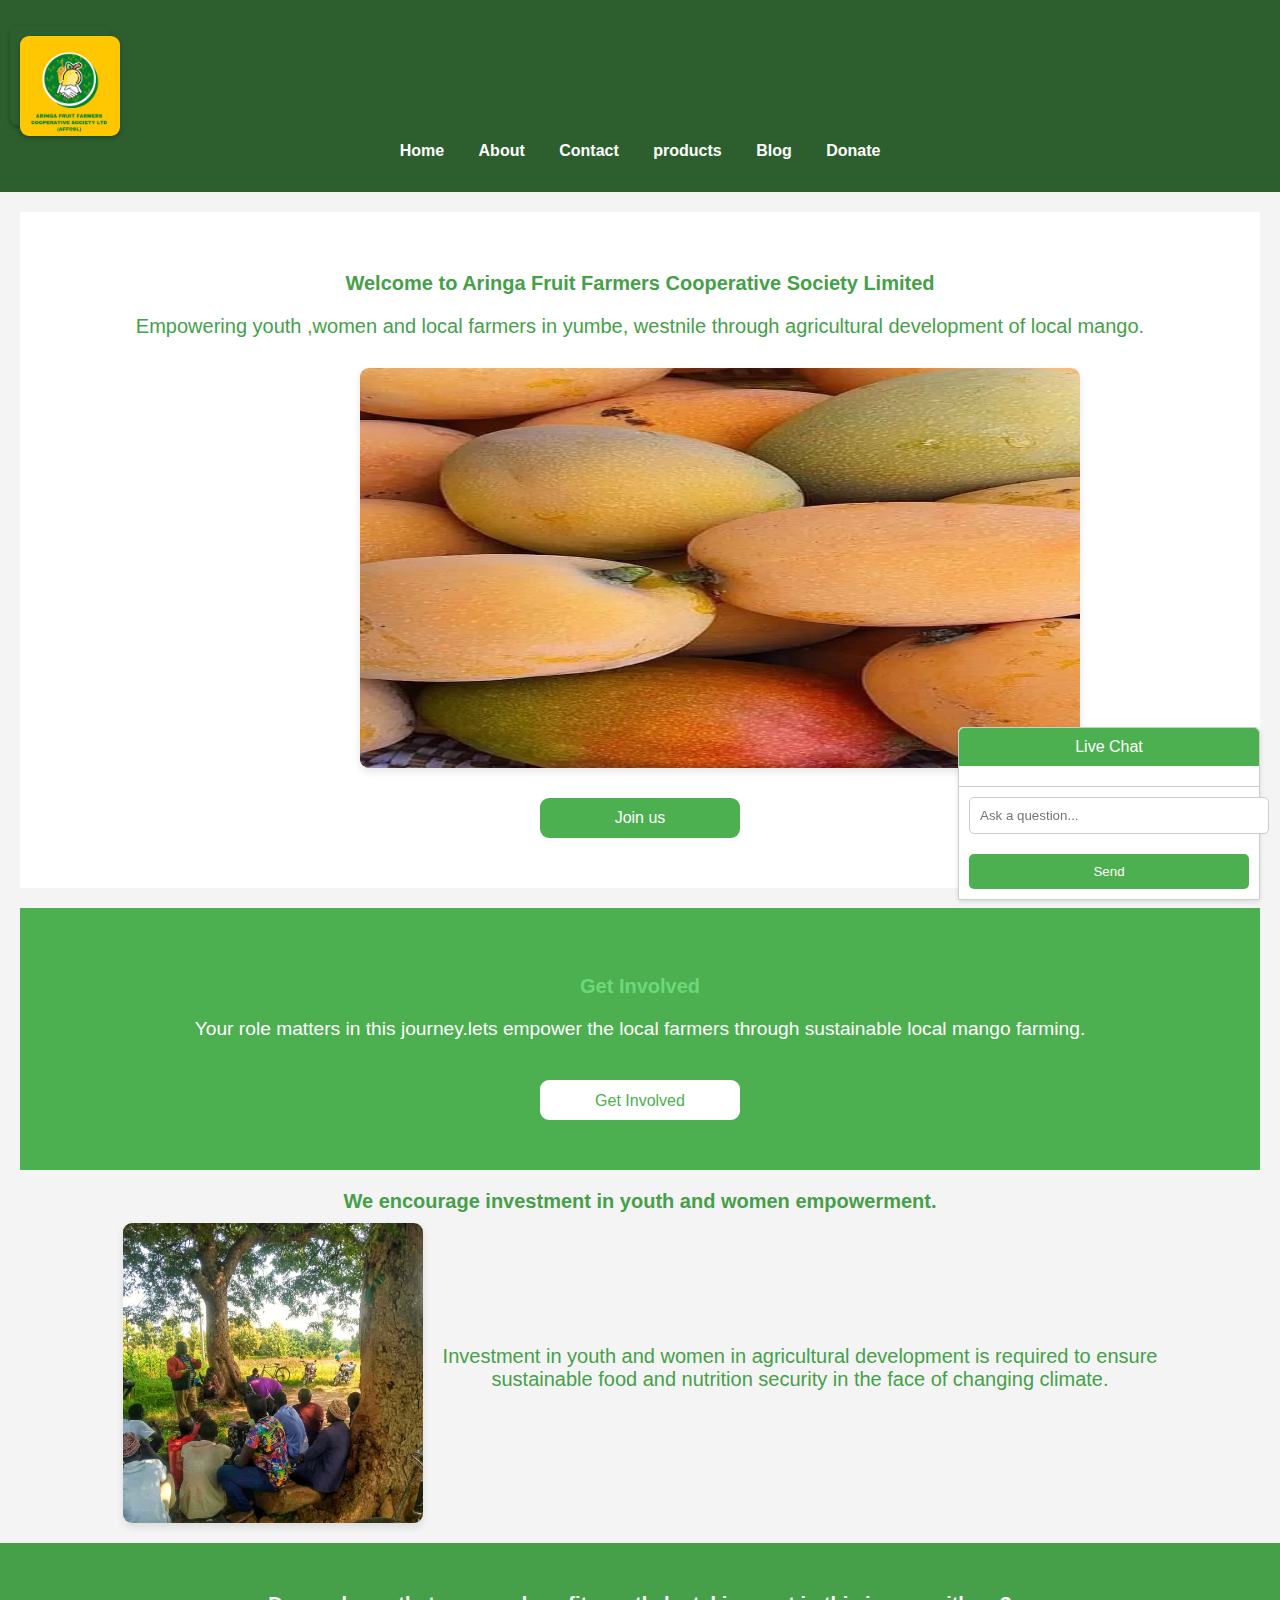
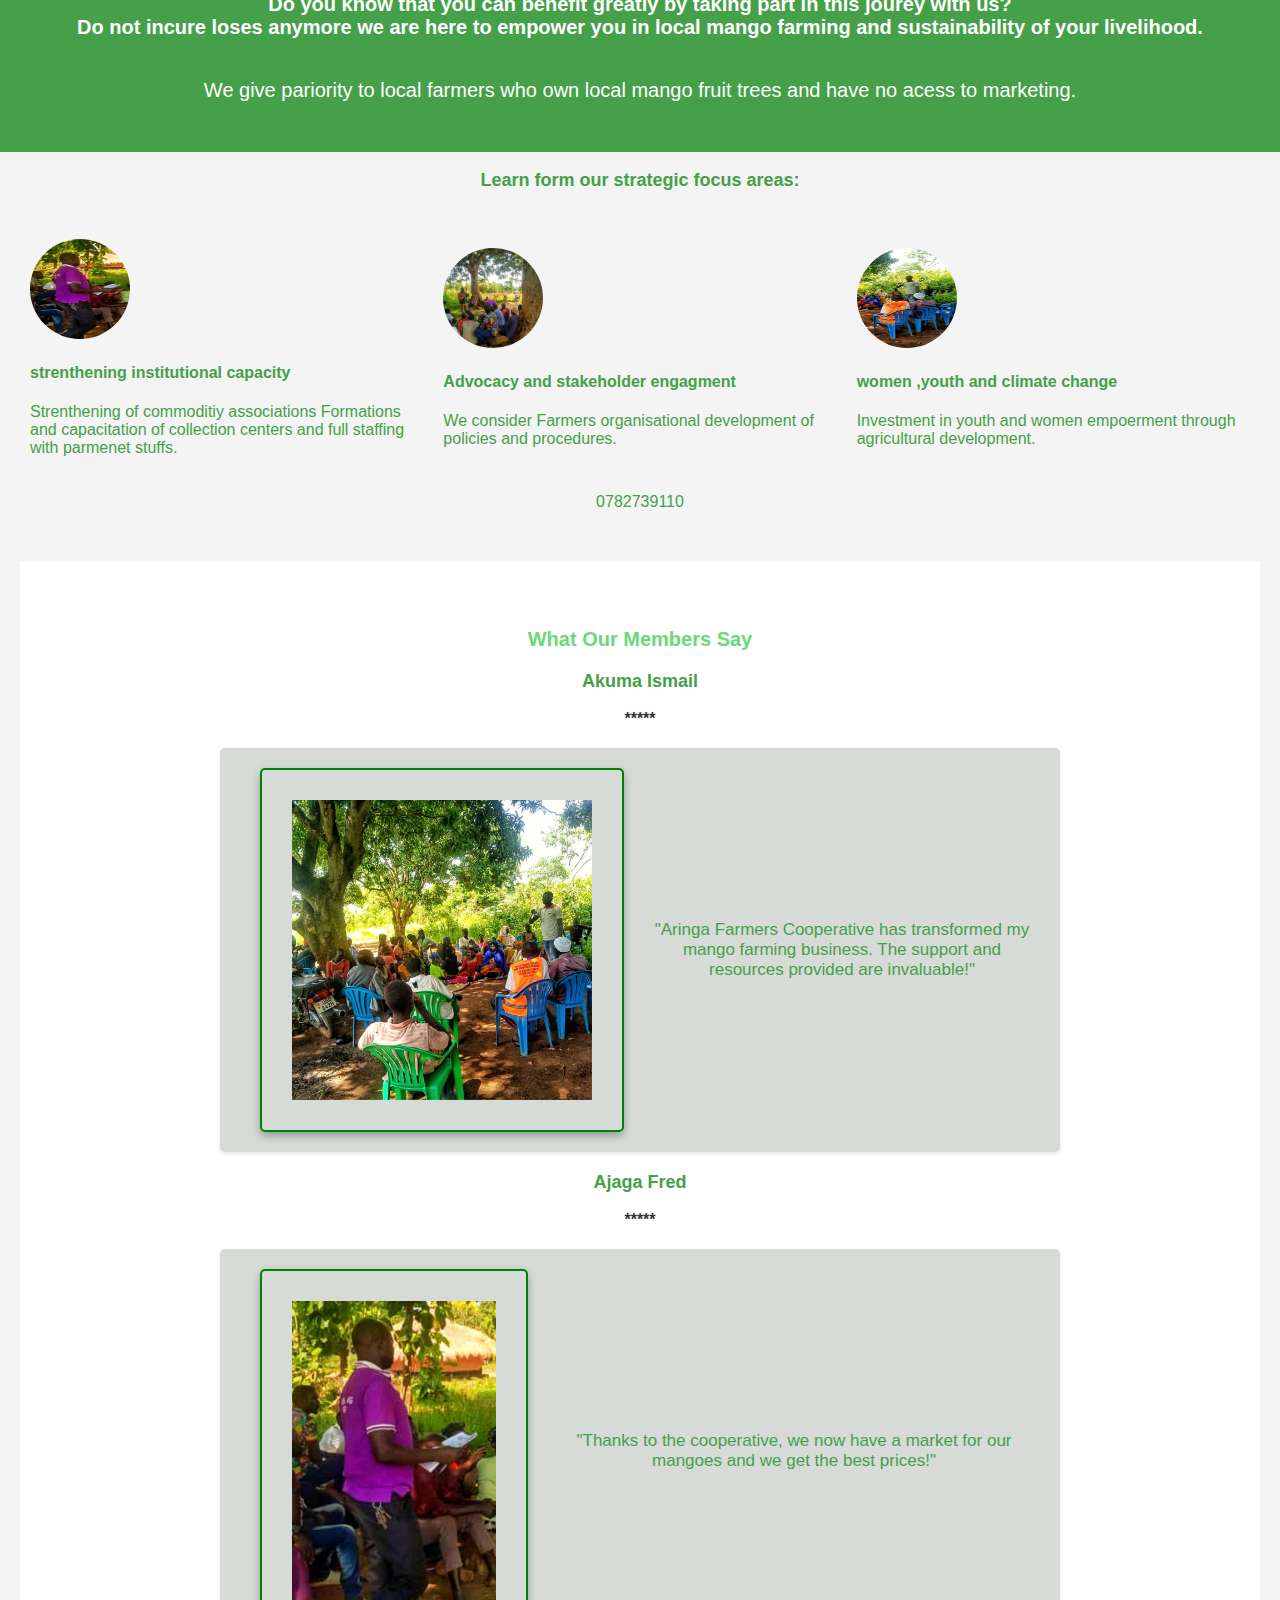
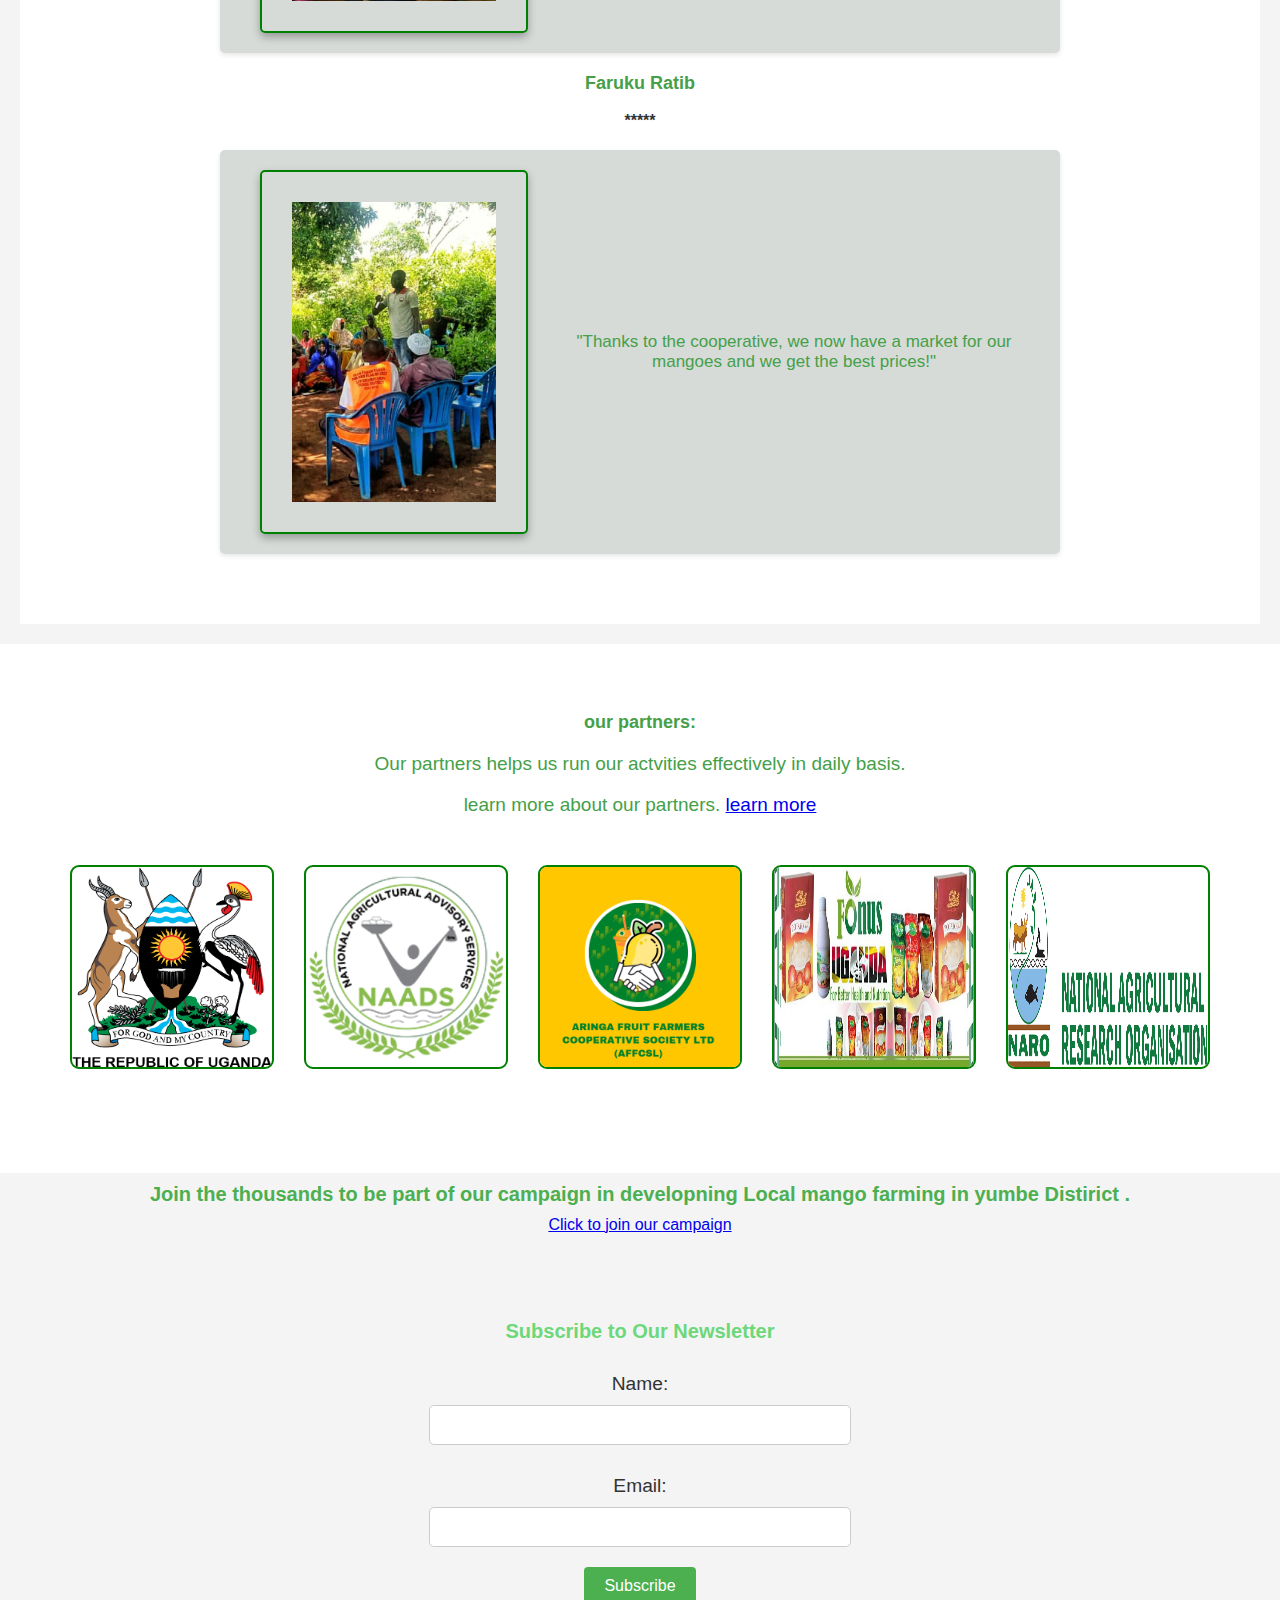
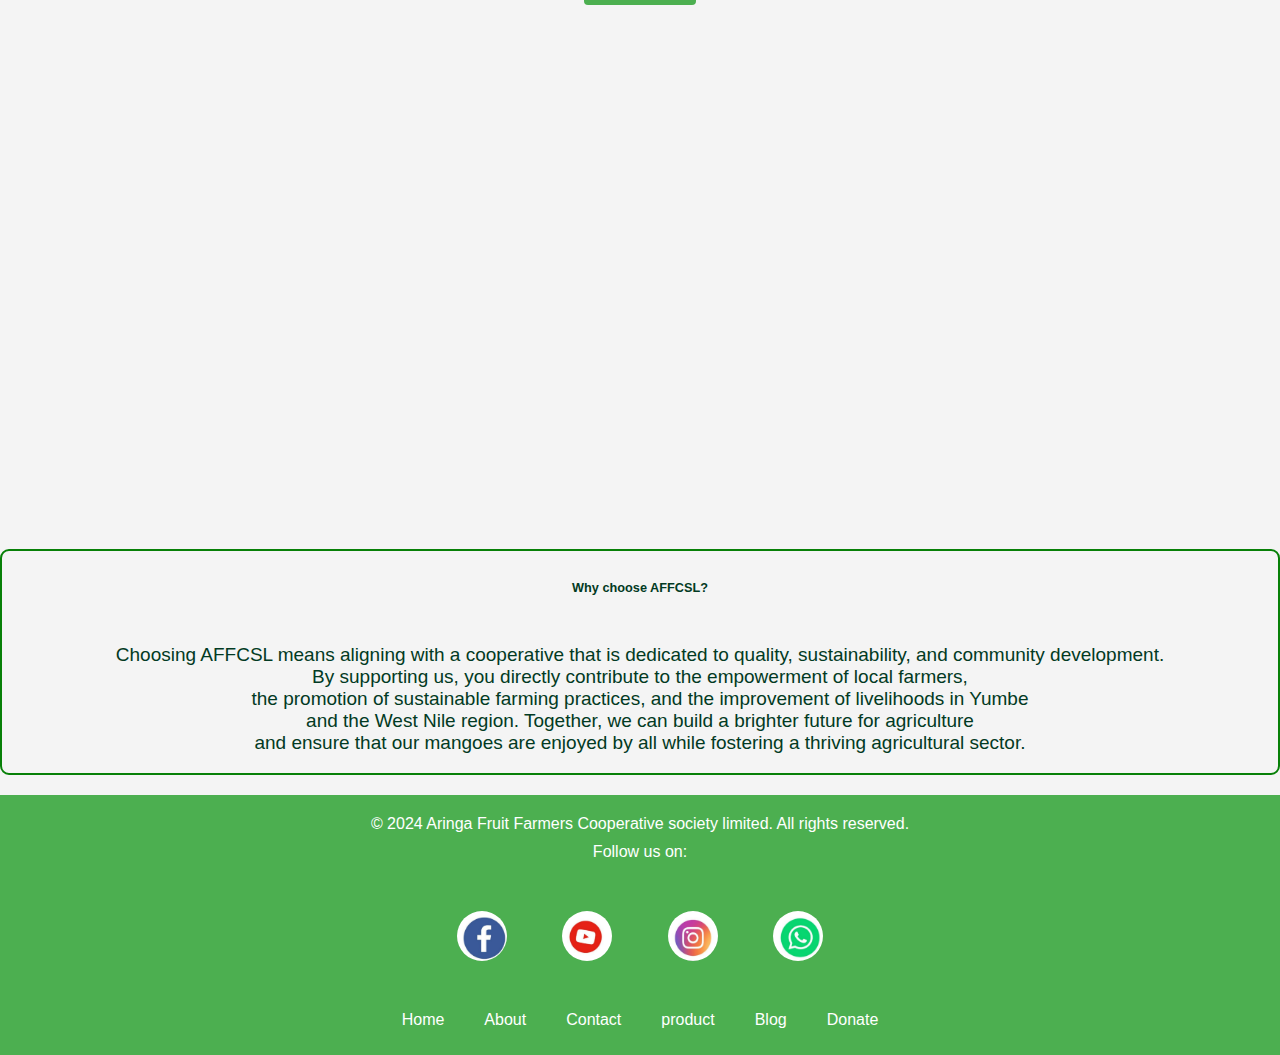
==== index.html @ 1c31b173 "Add files via upload" ====
<!DOCTYPE html>
<html lang="en">
<head>
    <meta charset="UTF-8">
    <meta name="viewport" content="width=device-width, initial-scale=1.0">
    <title>Home - Aringa Farmers Cooperative</title>
    <link rel="stylesheet" href="styles.css">
    <script src="script.js" defer></script>
</head>
<body>
    <header>
        <nav>
            <div class="logo">
                <img src="images/image1.jpeg.png" class="logo">
            </div>
            <ul>
                <li><a href="index.html">Home</a></li>
                <li><a href="about.html">About</a></li>
                <li><a href="contact.html">Contact</a></li>
                <li><a href="product.html">products</a></li>
                <li><a href="blog.html">Blog</a></li>
                <li><a href="donate.html">Donate</a></li>
            </ul>
        </nav>
    </header>

    <section id="home">
        <h1 class="fade-in">Welcome to Aringa Fruit Farmers Cooperative Society Limited</h1>
        <p class="slide-in">Empowering youth ,women and local farmers in yumbe, westnile through agricultural development of local mango.</p>
        <div id="imageSlider">
            <img src="images/image2.jpeg.png" alt="Mango Farm Image 1" class="active">
            <img src="images/image13.jpeg.png" alt="Mango Farm Image 2" >
            <img src="images/image3.jpeg.jpg" alt="Mango Farm Image 3" >
        </div>
      
        <button onclick="window.location.href='contact.html'" class="hover-effect">Join us</button>
    </section>

    <section id="call-to-action">
        <h2>Get Involved</h2>
        <p>Your role matters in this journey.lets empower the local farmers through sustainable local mango  farming. </p>
        <button onclick="window.location.href='donate.html'" class="hover-effect">Get Involved</button>
    </section>
         <div class="deliver">
            <h1>We encourage investment in youth and women empowerment.</h1>
           <div class="activities">
               <img src="images/image4.jpeg.png" class="images">
              
               <p>Investment in youth and women in agricultural development is required to ensure  <br>sustainable food and nutrition   security in the face of changing climate.
              
               
             </p>
                
            </div>
            
            <div class="awareness">
                <div class="text">
                <h3>Do you know that you can benefit greatly by taking part in this  jourey with us? <br>
                    Do not incure loses anymore we are here to empower you in local mango farming and sustainability of your livelihood.</h3>
                <p>We give pariority to local farmers who own local mango fruit  trees and have no acess to marketing.</p>
            </div>
            
            </div>
         </div>
         <div class="main">
            <h3>Learn form our strategic focus areas:</h3>
         </div>
         <div class="detils">
           
            <div class="somedetails">
                <img src="images/image6.jpeg.png" class="img">
          <h4>strenthening institutional capacity </h4>
          <p>Strenthening of commoditiy associations Formations and capacitation of collection centers and full staffing with parmenet stuffs.</p>
            </div>
            <div class="somedetails">
                <img src="images/image4.jpeg.png" class="img">
                <h4>Advocacy and stakeholder engagment</h4>
                <p>We consider Farmers organisational development of policies and procedures.</p>
            </div>
            <div class="somedetails">
                <img src="images/image7.jpeg.png" class="img">
                <h4>women ,youth and climate change</h4>
                <p>Investment in youth and women empoerment through agricultural development.</p>
            </div>
            0782739110
            
         </div>
    <section id="reviews">
        <h2>What Our Members Say</h2>
        <div class="akuma">
            <h3> <span> Akuma Ismail</span><br></h3>
            <span><b>*****</b></span>
        </div>

        <div class="review">
           
            <img src="images/image5.jpeg.png" class="master">
           
            <p>"Aringa Farmers Cooperative has transformed my mango farming business. The support and resources provided are invaluable!"</p><br>
          
          
        </div>
        <div class="akuma">
            <h3> <span> Ajaga Fred</span><br></h3>
            <span><b>*****</b></span>
        </div>

        <div class="review">
            <img src="images/image6.jpeg.png" class="master">
           
            <p>"Thanks to the cooperative, we now have a market for our mangoes and we get the best prices!"</p><br>
           
        </div>
        <div class="akuma">
            <h3> <span> Faruku Ratib</span><br></h3>
            <span><b>*****</b></span>
        </div>

        <div class="review">
            <img src="images/image7.jpeg.png" class="master">
          
            <p>"Thanks to the cooperative, we now have a market for our mangoes and we get the best prices!"</p><br>
            
        </div>
    </section>

    <div class="partners">
        <h3>our partners:</h3>
        <p> Our partners helps us  run  our actvities effectively in daily basis.</p>
        <p>learn more about our partners. <a href="about.html">learn more</a> </p>
        <div class="parties">
            <div class="ist"><span><a href="https://naads.or.ug/yumbe-mango-processing-factory-to-be-commissioned-in-december-2020/"><img src="images/images/image17.jpeg.png" class="gallary"></a></span></div>
            <div class="ist"><span><a href="https://yumbe.go.ug/"><img src="images/images/image18.jpeg.png"class="gallary"></a></span></div>
            <div class="ist"><span><a href="https://fonus.or.ug/"><img src="images/image1.jpeg.png"class="gallary"></a></span></div>
            <div class="ist"><span><a href="https://naro.go.ug/about-us/naro-about-us/"><img src="images/images/image20.jpeg.jpeg" class="gallary"></a></span></div>
            <div class="ist"><span><a href=""></a><img src="images/images/image19.jpeg.png"class="gallary" ></span></div>
           
        </div>
    </div>
<div class="join">
<h6>Join the thousands to be part of our campaign in developning Local mango farming in yumbe 
Distirict .</h6>
<a href="learn.html">Click to join our campaign</a>
</div>
    <section id="subscription">
        <h2>Subscribe to Our Newsletter</h2>
        <form action="https://formspree.io/f/xeojokpo"  id="subscribeForm">
            <label for="name">Name:</label>
            <input type="text" id="name" name="name" required>
            <label for="email">Email:</label>
            <input type="email" id="email" name="email" required>
            <button type="submit">Subscribe</button>
        </form>
    </section>
    <div class="map">
       
        <div class="maps">
            <iframe src="https://www.google.com/maps/embed?pb=!1m18!1m12!1m3!1d15930.807432498741!2d31.12514193664172!3d3.422612388017443!2m3!1f0!2f0!3f0!3m2!1i1024!2i768!4f13.1!3m3!1m2!1s0x176dc5df74fe20d3%3A0xb1958aa6ddfa702a!2sLodonga!5e0!3m2!1sen!2sug!4v1720488800537!5m2!1sen!2sug" width="100%" height="450" style="border:0;" allowfullscreen="" loading="lazy" referrerpolicy="no-referrer-when-downgrade"></iframe>
        </div>
    </div>
    <div class="choose">
        <h6>Why choose AFFCSL?</h6>
        <P>Choosing AFFCSL means aligning with a cooperative that is dedicated to quality, sustainability, and community development.<br> By supporting us, you directly contribute to the empowerment of local farmers,<br> the promotion of sustainable farming practices, and the improvement of livelihoods in Yumbe <br>and the West Nile region. Together, we can build a brighter future for agriculture<br> and ensure that our mangoes are enjoyed by all while fostering a thriving agricultural sector.</P>
    </div>

    <footer>
        <p>&copy; 2024 Aringa Fruit Farmers Cooperative society limited. All rights reserved.</p>
        <p>Follow us on:<p>
            <div class=" socialist">
            <a href="https://www.facebook.com/share/p/rc4qMzYQrYGiKg38/"> <img src="images/image10.jpeg.png" class="social"></a>
            <a href="https://youtube.com/@aringafruitfarmerscooperat-b7o?si=a78uLUJQ_XRYA7pI"> <img src="images/image16.jpeg.png" class="social"></a>
            <a href="#"> <img src="images/image12.jpeg.png" class="social"></a>
            <a href="#"><img src="images/images15.jpeg.png" class="social"></a>
        </div>
        <nav>
            <ul>
                <li><a href="index.html">Home</a></li>
                <li><a href="about.html">About</a></li>
                <li><a href="contact.html">Contact</a></li>
                <li><a href="products.html">product</a></li>
                <li><a href="blog.html">Blog</a></li>
                <li><a href="donate.html">Donate</a></li>
            </ul>
        </nav>
    </footer>

    <div id="chatBox">
        <div id="chatHeader">Live Chat</div>
        <div id="chatBody"></div>
        <input type="text" id="chatInput" placeholder="Ask a question...">
        <button id="chatSend">Send</button>
    </div>
</body>
</html>
---- styles.css ----
/* General Styles */
body {
    font-family: Arial, sans-serif;
    margin: 0;
    padding: 0;
    box-sizing: border-box;
    background-color: #f4f4f4;
    color: #333;
    background-repeat: no-repeat;
}

header {
    background-color: #4CAF50;
    color: white;
    padding: 1rem 0;
    text-align: center;
}

header nav ul {
    list-style: none;
    padding: 0;
}

header nav ul li {
    display: inline;
    margin: 0 15px;
}

header nav ul li a {
    color: white;
    text-decoration: none;
    font-weight: bold;
}

header nav ul li a:hover {
    text-decoration: underline;
}

/* Home Section */
#home {
    text-align: center;
    padding: 50px 20px;
    background-color: #fff;
}

#home h1 {
    font-size: 2.5em;
    margin-bottom: 20px;
    animation: fadeIn 2s;
}

#home p {
    font-size: 1.2em;
    margin-bottom: 30px;
    animation: slideIn 2s;
}

#home .hover-effect {
    background-color: #4CAF50;
    color: white;
    padding: 10px 20px;
    border: none;
    cursor: pointer;
    font-size: 1em;
    transition: background-color 0.3s, transform 0.3s;
}

#home .hover-effect:hover {
    background-color: #45a049;
    transform: scale(1.05);
}

#imageSlider {
    position: relative;
    max-width: 100%;
   height: auto;
}

#imageSlider img {
    width: 60%;
    display: none;
    height: 400px;
    border-radius: 9px;
    margin-left: 320px;
    margin-bottom: 20px;
    box-shadow: 0 4px 8px rgba(0, 0, 0, 0.1);
   
}

#imageSlider img.active {
    display: block;
}

/* Call-to-Action Section */
#call-to-action {
    background-color: #4CAF50;
    color: white;
    text-align: center;
    padding: 50px 20px;
}

#call-to-action h2 {
    margin-bottom: 20px;
}

#call-to-action p {
    font-size: 1.2em;
    margin-bottom: 30px;
}

#call-to-action .hover-effect {
    background-color: white;
    color: #4CAF50;
    padding: 10px 20px;
    border: 2px solid white;
    cursor: pointer;
    font-size: 1em;
    transition: background-color 0.3s, color 0.3s, transform 0.3s;
    
}
.hover-effect{
    width: 200px;
    height: 40px;
    border-radius: 9px;
    margin-top: 10px;
    gap: 30px;
}

#call-to-action .hover-effect:hover {
    background-color: #45a049;
    color: white;
    transform: scale(1.05);
}

/* Reviews Section */
#reviews {
    background-color: #fff;
    color: #333;
    text-align: center;
    padding: 50px 20px;
}

#reviews h2 {
    margin-bottom: 20px;
}

.review {
    background-color: #f9f9f9;
    margin: 20px auto;
    padding: 20px;
    border-radius: 5px;
    max-width: 800px;
    text-align: left;
    display: flex;
    align-items: center;
    box-shadow: 0 2px 5px rgba(0, 0, 0, 0.1);
}

.review img {
    border-radius: 50%;
    width: 60px;
    height: 60px;
    margin-right: 20px;
}

.review span {
    font-weight: bold;
}

.review p {
    margin: 0;
}

/* Partners Section */
.partners {
    background-color: #fff;
    text-align: center;
    padding: 50px 20px;

}

.partners h3 {
    margin-bottom: 20px;
}

.parties {
    display: flex;
    justify-content: center;
    align-items: center;
    flex-direction: row;
    padding: 30px;
    margin-top: 10px;
    margin-bottom: 20px;
    gap: 30px;
}
.gallary{
    width: 200px;
    height: 200px;
    border: 2px solid green;
    border-radius: 9px;
}

.list {
    background-color: #4CAF50;
    color: white;
    padding: 20px;
    margin: 0 10px;
    border-radius: 5px;
    font-size: 1.2em;
}

/* Subscription Section */
#subscription {
    background-color: #f4f4f4;
    color: #333;
    text-align: center;
    padding: 50px 20px;
}

#subscription h2 {
    margin-bottom: 20px;
}

#subscription form {
    max-width: 600px;
    margin: 0 auto;
    display: flex;
    flex-direction: column;
    align-items: center;
}

#subscription label {
    margin-bottom: 10px;
    font-size: 1.2em;
}

#subscription input {
    padding: 10px;
    font-size: 1em;
    margin-bottom: 20px;
    border: 1px solid #ccc;
    border-radius: 5px;
    width: 100%;
    max-width: 400px;
}

#subscription button {
    background-color: #4CAF50;
    color: white;
    padding: 10px 20px;
    border: none;
    cursor: pointer;
    font-size: 1em;
    transition: background-color 0.3s, transform 0.3s;
}

#subscription button:hover {
    background-color: #45a049;
    transform: scale(1.05);
}

/* Footer */
footer {
    background-color: #4CAF50;
    color: white;
    text-align: center;
    padding: 20px;
}

footer p {
    margin: 10px 0;
}

footer nav ul {
    list-style: none;
    padding: 0;
}

footer nav ul li {
    display: inline;
    margin: 0 10px;
}

footer nav ul li a {
    color: white;
    text-decoration: none;
}

footer nav ul li a:hover {
    text-decoration: underline;
}

.social {
    width: 20px;
    height: 20px;
    vertical-align: middle;
    margin-left: 5px;
}

/* Chat Box */
#chatBox {
    position: fixed;
    bottom: 0;
    right: 20px;
    width: 300px;
    background-color: #fff;
    border: 1px solid #ccc;
    border-radius: 5px 5px 0 0;
    box-shadow: 0 2px 5px rgba(0, 0, 0, 0.1);
    display: none;
    flex-direction: column;
}

#chatHeader {
    background-color: #4CAF50;
    color: white;
    padding: 10px;
    cursor: pointer;
    text-align: center;
    border-radius: 5px 5px 0 0;
}

#chatBody {
    flex: 1;
    padding: 10px;
    overflow-y: auto;
    border-bottom: 1px solid #ccc;
}

#chatInput {
    width: calc(100% - 22px);
    padding: 10px;
    margin: 10px;
    border: 1px solid #ccc;
    border-radius: 5px;
}

#chatSend {
    background-color: #4CAF50;
    color: white;
    padding: 10px 20px;
    border: none;
    cursor: pointer;
    margin: 10px;
    border-radius: 5px;
    transition: background-color 0.3s, transform 0.3s;
}

#chatSend:hover {
    background-color: #45a049;
    transform: scale(1.05);
}

/* Animations */
@keyframes fadeIn {
    from { opacity: 0; }
    to { opacity: 1; }
}

@keyframes slideIn {
    from { transform: translateX(-100%); }
    to { transform: translateX(0); }
}

//blog
#home h1 {
    font-size: 2.5em;
    margin-bottom: 20px;
    animation: fadeIn 2s;
}

#home p {
    font-size: 1.2em;
    margin-bottom: 30px;
    animation: slideIn 2s;
}

/* Reviews Section */
#reviews {
    background-color: #fff;
    color: #333;
    text-align: center;
    padding: 50px 20px;
}

#reviews h2 {
    margin-bottom: 20px;
}

.review {
    background-color: #d6dbd8;
    margin: 20px auto;
    padding: 20px;
    border-radius: 5px;
    max-width: 800px;
    text-align: left;
    display: flex;
    align-items: center;
    box-shadow: 0 2px 5px rgba(0, 0, 0, 0.1);
}
.review :hover{
    background-color: #f2f7f2;
    border: 2px solid green;
    color: #d6dbd8;
    transition: all 1s;
    font-size: 20px;
}

.review img {
    border-radius: 5px;
    width: 300px;
    height: 300px;
    margin: 0 20px;
    object-fit: cover;
    box-shadow: 0 4px 8px rgba(0, 0, 0, 0.3);
    padding: 30px;
    border: 2px solid green;
}

.review .p {
    flex: 1;
    
}

.review .p h3 {
    margin: 10px 0;
}

.review .p ul {
    list-style: disc;
    margin-left: 20px;
}

.review .hover-effect {
    background-color: #4CAF50;
    color: white;
    padding: 10px 20px;
    border: none;
    cursor: pointer;
    font-size: 1em;
    transition: background-color 0.3s, transform 0.3s;
    border-radius: 5px;
}

.review .hover-effect:hover {
    background-color: #45a049;
    transform: scale(1.05);
}

/* More Blog Section */
.moreblog {
    text-align: center;
    padding: 50px 20px;
}

.moreblog img {
    max-width: 100%;
    height: auto;
    border-radius: 5px;
}

/* Footer */
footer {
    background-color: #4CAF50;
    color: white;
    text-align: center;
    padding: 20px;
}

footer p {
    margin: 10px 0;
}

footer nav ul {
    list-style: none;
    padding: 0;
}

footer nav ul li {
    display: inline;
    margin: 0 10px;
}

footer nav ul li a {
    color: white;
    text-decoration: none;
}

footer nav ul li a:hover {
    text-decoration: underline;
}

.social {
    width: 20px;
    height: 20px;
    vertical-align: middle;
    margin-left: 5px;
}

/* Chat Box */
#chatBox {
    position: fixed;
    bottom: 0;
    right: 20px;
    width: 300px;
    background-color: #fff;
    border: 1px solid #ccc;
    border-radius: 5px 5px 0 0;
    box-shadow: 0 2px 5px rgba(0, 0, 0, 0.1);
    display: flex;
    flex-direction: column;
}

#chatHeader {
    background-color: #4CAF50;
    color: white;
    padding: 10px;
    cursor: pointer;
    text-align: center;
    border-radius: 5px 5px 0 0;
}

#chatBody {
    flex: 1;
    padding: 10px;
    overflow-y: auto;
    border-bottom: 1px solid #ccc;
}

#chatInput {
    width: calc(100% - 22px);
    padding: 10px;
    margin: 10px;
    border: 1px solid #ccc;
    border-radius: 5px;
}

#chatSend {
    background-color: #4CAF50;
    color: white;
    padding: 10px 20px;
    border: none;
    cursor: pointer;
    margin: 10px;
    border-radius: 5px;
    transition: background-color 0.3s, transform 0.3s;
}

#chatSend:hover {
    background-color: #45a049;
    transform: scale(1.05);
}

/* Animations */
@keyframes fadeIn {
    from { opacity: 0; }
    to { opacity: 1; }
}

@keyframes slideIn {
    from { transform: translateX(-100%); }
    to { transform: translateX(0); }
}
.activities{
    display: flex;
    justify-content: center;
    align-items: center;
    flex-direction: row;
    gap: 20px;
}
.images{
    width: 300px;
    height: 300px;
    border-radius: 9px;
    box-shadow: 0 4px 8px rgba(0, 0, 0, 0.1);
}
.deliver h1{
    text-align: center;
    font-size: 20px;
    color: #45a049;
    margin-top:10px ;
    margin-bottom: 10px;

}
.awareness {
    display: flex;
    justify-content: center;
    align-items: center;
  flex-direction: row;
    margin-top: 10px;
    margin-bottom: 10px;
    color: #45a049;
    gap: 30px;
}
.text{
    font-size: 20px;
    text-align: center;
    color: #45a049;
    display: flex;
    flex-direction: column;
    justify-content: center;
    align-items: center;
}
.fade-in{
    text-align: center;
    font-size: 22px;
    color: #45a049;
    margin: 10px 10px;
}
.slide-in{
    color: #45a049;
    text-align: center;
    font-size: 19px;
}
.activities p{
    text-align: center;
    font-size: 20px;
    color: #45a049;
    margin-top: 10px;

}
h2{
    color: #45a049;
    font-size: 18px;
    text-align: center;
}
.reviews p{
    color: #45a049;
    font-size: 18px;
    margin: 10px 10px;
}
h3{
    text-align: center;
    color: #45a049;
    font-size: 18px;
}
.contact{
    display: flex;
    justify-content: center;
    align-items: center;
    flex-direction: column;
    padding: 30px;

}
#Form{
    padding:30px ;
    background-color: #45a049;
    width: 70%;
    height: auto;
    display: flex;
    justify-content: center;
    align-items: center;
    flex-direction: row;
    gap: 20px;
    margin-top: 20px;
    margin-bottom: 10px;
    border-radius: 3px;
    box-shadow: 0 4px 8px rgba(0, 0, 0, 0.3);
}
#Form label{
    color: white;
    font-size: 20px;
   

}
#Form input{
    text-align: center;
    color: #45a049;
    font-size: 19px;
    padding: 5px;
    border-radius: 4px;
    border-right: 2px solid white;

}
#Form button{
  width: 200px;
  height: 50px;
   background-color: #45a049;
   border-radius: 5px;
   border-style: none;
  color: white;
  font-size: 16px;
  box-shadow: 0 4px 8px rgba(0, 0, 0, 0.3);
  border-top: 2px solid white;
  transition: all 1s;
}
#Form :hover{
    border-radius: 13px;
    transition: all 1s;

}
.reach{
    width: 100%;
    height: auto;
    padding: 30px;
    background-color: #45a049;
   color: white;
   font-size: 20px;
}
.location{
   display: flex;
   flex-direction: column;
  gap: 9px;
  border-bottom: 2px solid white;
}
.text{
    color: white;
    text-align: center;
    font-size: 20px;
}
.text h3{
    font-size: 20px;
    text-align: center;
    color: white;
}
.awareness p{
    color:white;
    text-align: center;
    font-size: 20px;

}
#home h1{
    font-size: 20px;

}
#home p{
   font-size: 20px;
}
.photo{
 display: flex;
 justify-content: center;
 align-items: center;
 flex-direction: row;
 gap: 40px;
}
.phots{
    width: 300px;
    height: 300px;
    border-radius: 9px;
}
.who{
    width: 100%;
    height: auto;
    background-color: #45a049;
    color: white;
    padding: 20px;
    font-size: 20px;
}
.objective{
    width: auto;
    height: auto;
    border: 2px solid#45a049;
    text-align: center;
    color: #4CAF50;
    border-radius: 9px;
    margin-top: 10px;
    margin-bottom: 10px;
    padding: 30px;
}
.objective h4{
    color: #4CAF50;
}
.goals{
    width: auto;
    height: auto;
    border: 2px solid#45a049;
    text-align: center;
    color: #4CAF50;
    border-radius: 9px;
    margin-top: 10px;
    margin-bottom: 10px;
    padding: 30px;
    font: 16px;
}
.target{
    display: flex;
    justify-content: center;
    align-items:center;
    flex-direction: row;
    gap: 20px;
    width: auto;
    height: auto;
    background-color: #45a049;
    color: white;
    font-size: 20px;
    margin-top: 30px;
    border-radius: 5px;
}
  .target ul{
   list-style: circle;
  }
  .goals ul{
    list-style: disc;
    font-size: 16px;
  }
  .mission{
    display: flex;
    justify-content: center;
    align-items: center;
    flex-direction: column;
   color: #45a049;
  }
  .mission p{
    color: #4CAF50;
    font-size: 14px;
  }
  .vision{
    display: flex;
    justify-content: center;
    align-items: center;
    flex-direction: column;
   color: #45a049;
  }
  .visionp{
    color: #4CAF50;
  }
  .review p{
    color: #45a049;
    font-size: 20px;
    text-align: center;
  }
  .donate h5{
    color: #45a049;
    font-size: 20px;
    text-align: center;
  }
  .donate a{
    width: 300px;
    height: 60px;
    background-color: #45a049;
    font-size: 20px;
    color: white;
    text-decoration: none;
    margin-bottom: 20px;
    border-radius: 9px;
    padding: 20px;
  }
  .logo{
    width: 100px;
    height: 100px;
    border-radius: 9px;
    box-shadow:  0 2px 4px rgba(0, 0, 0, 0.3);
    margin-left: 10px;
   margin-top: 10px;
  }
  .review span{
    margin-top: 10px;
    margin-bottom: 8px;
    color: #45a049;
    font-size: 20px;
  }
  .socialist{
    margin: 25px;
    text-decoration: none;
    font-size: 20px;
  }
  .social{
    width: 50px;
    height: 50px;
    margin: 25px;
    border-radius: 50%;
  }
  .slide-in{
    text-align: center;
    margin: 10px;
    color: #45a049;
    font-size: 19px;
  }
  .slide-in{
    text-align: center;
  }
  #reviews p{
    color: #45a049;
    font-size: 17px;
  }
  .team{
    width: 300px;
    height: 300px;
    box-shadow: 0 4px 8px rgba(0, 0, 0, 0.1);
  }
 .teams{
    display: flex;
    justify-content: center;
    align-items: center;
    flex-direction: row;
 }
 #reviews h2{
    text-align: center;
 }
 .deliver{
    margin-top: 15px;
    margin-bottom: 16px;
 }
 .awareness {
    margin-top: 20px;
    margin-bottom: 10px;
    width: auto;
    height: auto;
    background-color: #45a049;
    padding: 30px;
    color: white;
 }
 .reviews span{
    color: #023a23;
 }
 .review h3 {
    color: #45a049;
    text-align: center;
    font-size: 18px;

 }
 h2{
    color: rgb(108, 216, 122);
    font-size: 20px;
    text-align: center;
 }
 .partners p{
    color: #45a049;
    font-size: 19px;
 }
 .detils{
    display: flex;
    justify-content: center;
    align-items: center;
    flex-direction: row;
    padding: 30px;
    margin-top: 10px;
    margin-bottom: 10px;
    color: #45a049;
    gap: 20px;
 }
 .img{
    width: 100px;
    height: 100px;
    border-radius: 50px;
 }
 .goalz{
    color: #45a049;
    font-size: 20px;
    text-align: center;
    font-size: 30px;
 }
 /*donation stling of the page */
 

 
header {
    background-color: #2c5f2d;
    color: white;
    text-align: center;
    padding: 1em 0;
    animation: fadeIn 1s ease-in-out;
}

main {
    padding: 2em;
    max-width: 800px;
    margin: 0 auto;
    animation: slideIn 1s ease-in-out;
}

.fundraising-goal {
    text-align: center;
    margin-bottom: 2em;
}
.join{
    text-align: center;
   
    color: #4CAF50;
    margin: 10px;

}
.join h6{
    text-align: center;
    font-size: 20px;
    margin-top: 10px;
    margin-bottom: 10px;
}

.progress-bar {
    background-color: #ccc;
    border-radius: 25px;
    overflow: hidden;
    margin: 1em 0;
    height: 30px;
    animation: growBar 1s ease-in-out;
}

.progress {
    background-color: #2c5f2d;
    height: 100%;
    border-radius: 25px;
    transition: width 0.5s ease;
}

.donation-form, .contact-form {
    background-color: white;
    padding: 2em;
    border-radius: 8px;
    box-shadow: 0 0 10px rgba(0,0,0,0.1);
    margin-bottom: 2em;
    animation: fadeInUp 1s ease-in-out;
}

.donation-form h2, .contact-form h2 {
    margin-top: 0;
}

label {
    display: block;
    margin: 0.5em 0 0.2em;
}

input, select, textarea {
    width: 100%;
    padding: 0.5em;
    margin-bottom: 1em;
    border: 1px solid #ccc;
    border-radius: 4px;
    transition: border-color 0.3s ease;
}

input:focus, select:focus, textarea:focus {
    border-color: #2c5f2d;
    outline: none;
    box-shadow: 0 0 5px rgba(44, 95, 45, 0.5);
}

button {
    background-color: #2c5f2d;
    color: white;
    padding: 0.7em 1.5em;
    border: none;
    border-radius: 4px;
    cursor: pointer;
    transition: background-color 0.3s ease, transform 0.3s ease;
}

button:hover {
    background-color: #3a7735;
    transform: scale(1.05);
}

button:active {
    transform: scale(0.95);
}

@keyframes fadeIn {
    from {
        opacity: 0;
    }
    to {
        opacity: 1;
    }
}

@keyframes slideIn {
    from {
        transform: translateY(50px);
        opacity: 0;
    }
    to {
        transform: translateY(0);
        opacity: 1;
    }
}

@keyframes growBar {
    from {
        width: 0;
    }
    to {
        width: 50%;
    }
}

@keyframes fadeInUp {
    from {
        transform: translateY(30px);
        opacity: 0;
    }
    to {
        transform: translateY(0);
        opacity: 1;
    }
}



/*members*/
/* Basic Styles */

section {
    padding: 20px;
    margin: 20px;
}

footer {
    text-align: center;
    background-color: #4CAF50;
    color: white;
    padding: 10px 0;
}

footer .social-media {
    display: flex;
    justify-content: center;
    margin: 10px 0;
}

footer .social-media a {
    margin: 0 10px;
}

footer nav ul {
    display: flex;
    justify-content: center;
    list-style: none;
}

footer nav ul li {
    margin: 0 10px;
}

footer nav ul li a {
    color: white;
    text-decoration: none;
}

/* Responsive Styles */
@media (max-width: 768px) {
    nav ul {
        flex-direction: column;
        align-items: center;
    }

    nav ul li {
        margin: 10px 0;
    }

    footer nav ul {
        flex-direction: column;
        align-items: center;
    }

    footer nav ul li {
        margin: 10px 0;
    }
}

@media (max-width: 480px) {
    header nav {
        flex-direction: column;
    }

    header .logo img {
        width: 40px;
    }

    nav ul {
        padding: 0;
    }

    section {
        padding: 10px;
        margin: 10px;
    }
}

/*media query*/
/* Base styles already provided above */

/* Media Queries for Responsiveness */
@media only screen and (max-width: 1200px) {
    main {
        padding: 1.5em;
    }
    
    header {
        padding: 0.8em 0;
    }
    
    .progress-bar {
        height: 25px;
    }
    
    button {
        padding: 0.6em 1.2em;
    }
}

@media only screen and (max-width: 992px) {
    nav ul {
        display: flex;
        flex-direction: column;
        align-items: center;
    }
    
    .logo {
        margin-bottom: 1em;
    }
    
    .progress-bar {
        height: 20px;
    }
    
    .donation-form, .contact-form, .detils, .deliver, .awareness {
        padding: 1.5em;
    }
    
    input, select, textarea {
        padding: 0.4em;
    }
}

@media only screen and (max-width: 768px) {
    nav ul {
        padding: 0;
    }
    
    #imageSlider {
        display: block;
        text-align: center;
    }
    
    #imageSlider img {
        width: 90%;
        margin: 0 auto;
        margin-bottom: 1em;
    }
    
    .progress-bar {
        height: 15px;
    }
    
    button {
        padding: 0.5em 1em;
    }
    
    .review {
        flex-direction: column;
        align-items: center;
    }
    
    .master {
        width: 80%;
    }
}

@media only screen and (max-width: 576px) {
    main {
        padding: 1em;
    }
    
    header {
        padding: 0.5em 0;
    }
    
    h1, h2, h3, h4, h5, h6 {
        font-size: 1.2em;
    }
    
    p {
        font-size: 0.9em;
    }
    
    nav ul {
        padding: 0;
        margin: 0;
        list-style: none;
    }
    
    nav ul li {
        margin-bottom: 0.5em;
    }
    
    nav ul li a {
        font-size: 0.9em;
    }
    
    .detils, .deliver, .awareness, .review, .parties, .socialist {
        flex-direction: column;
        align-items: center;
    }
    
    input, select, textarea {
        padding: 0.3em;
    }
    
    .parties div {
        margin-bottom: 0.5em;
    }
    
    button {
        padding: 0.4em 0.8em;
    }
    
    .maps iframe {
        height: 300px;
    }
    
    footer nav ul {
        flex-direction: column;
        align-items: center;
    }
    
    .socialist {
        flex-direction: column;
        align-items: center;
    }
}

@media only screen and (max-width: 400px) {
    h1, h2, h3, h4, h5, h6 {
        font-size: 1em;
    }
    
    p {
        font-size: 0.8em;
    }
    
    .progress-bar {
        height: 10px;
    }
    
    button {
        padding: 0.3em 0.6em;
        font-size: 0.9em;
    }
    
    input, select, textarea {
        font-size: 0.9em;
    }
    
    .review img {
        width: 70%;
    }
    
    .maps iframe {
        height: 250px;
    }
}
/*media querry for thhe body */
/* Media queries */

/* Mobile phones */
@media (max-width: 600px) {
    nav ul {
        display: block;
        text-align: center;
    }
    .detils {
        display: block;
    }
    .somedetails, .review {
        flex: 1 1 100%;
    }
}

/* Tablets */
@media (min-width: 600px) and (max-width: 768px) {
    .detils {
        display: flex;
        flex-wrap: wrap;
    }
    .somedetails, .review {
        flex: 1 1 45%;
    }
}

/* Small desktops */
@media (min-width: 768px) and (max-width: 992px) {
    nav ul {
        gap: 10px;
    }
    .detils {
        display: flex;
        flex-wrap: wrap;
    }
    .somedetails, .review {
        flex: 1 1 45%;
    }
}

/* Large desktops */
@media (min-width: 992px) {
    nav ul {
        gap: 20px;
    }
    .detils {
        display: flex;
        flex-wrap: wrap;
    }
    .somedetails, .review {
        flex: 1 1 30%;
    }
}
.procoessing{
    width: 400px;
    height: 400px;
    border-radius: 10px;
    box-shadow: #ccc0 4px 8px rgba(0, 0, 0, 0.3);
}
.procoess{
    display: flex;
    justify-content: center;
    align-items: center;
    flex-direction: row;
    gap: 20px;
    margin-top: 10px;
    margin-bottom: 10px;
}
.offecials{
   margin-top: 10px; 
   margin-bottom: 10px;
   text-align: center;
}
.offecials h4{
    color: #45a049;
    font-size: 20px;

}
.donate{
    margin-bottom: 20px;
    margin-top: 10px;
}
.work{
    display: flex;
    justify-content: center;
    align-items: center;
    flex-direction: row;
    gap: 25px;
    margin-top: 20px;
    margin-bottom: 20px;

}
.people{
    width: 300px;
    height: 300px;
    box-shadow: 0 4px 8px rgba(0, 0, 0, 0.3);
    border-radius: 9px;
    
}
.disc{
    color: green;
    font-size: 20px;
    text-align: center;
    margin: 10px 10px ;
}
.space{
    display: flex;
    justify-content: center;
   align-items: center;
   flex-direction: row;
   gap: 10px;
}
.workers h6{
    font-size: 19px;
    color: #45a049;
    text-align: center;
    margin-top: 10px;
    margin-bottom: 10px;
}
.review p{
    color: #3a7735;
    font-size: 19px;
}
.choose{
    display: flex;
     text-align: center;
     justify-content: center;
     align-items: center;
     color: #023a23;
     font-size: 19px;
     margin-top: 20px;
     margin-bottom: 20px;
     flex-direction: column;
     width: auto;
     height: auto;
     border: 2px solid rgb(7, 128, 7);
     border-radius: 9px;

}
.contact p {
    color: rgb(7, 128, 7);
    font-size: 20px;
    text-align: center;

}
.contact span{
    color: rgb(7, 128, 7);
    font-size: 19px;
    text-align: center;
}
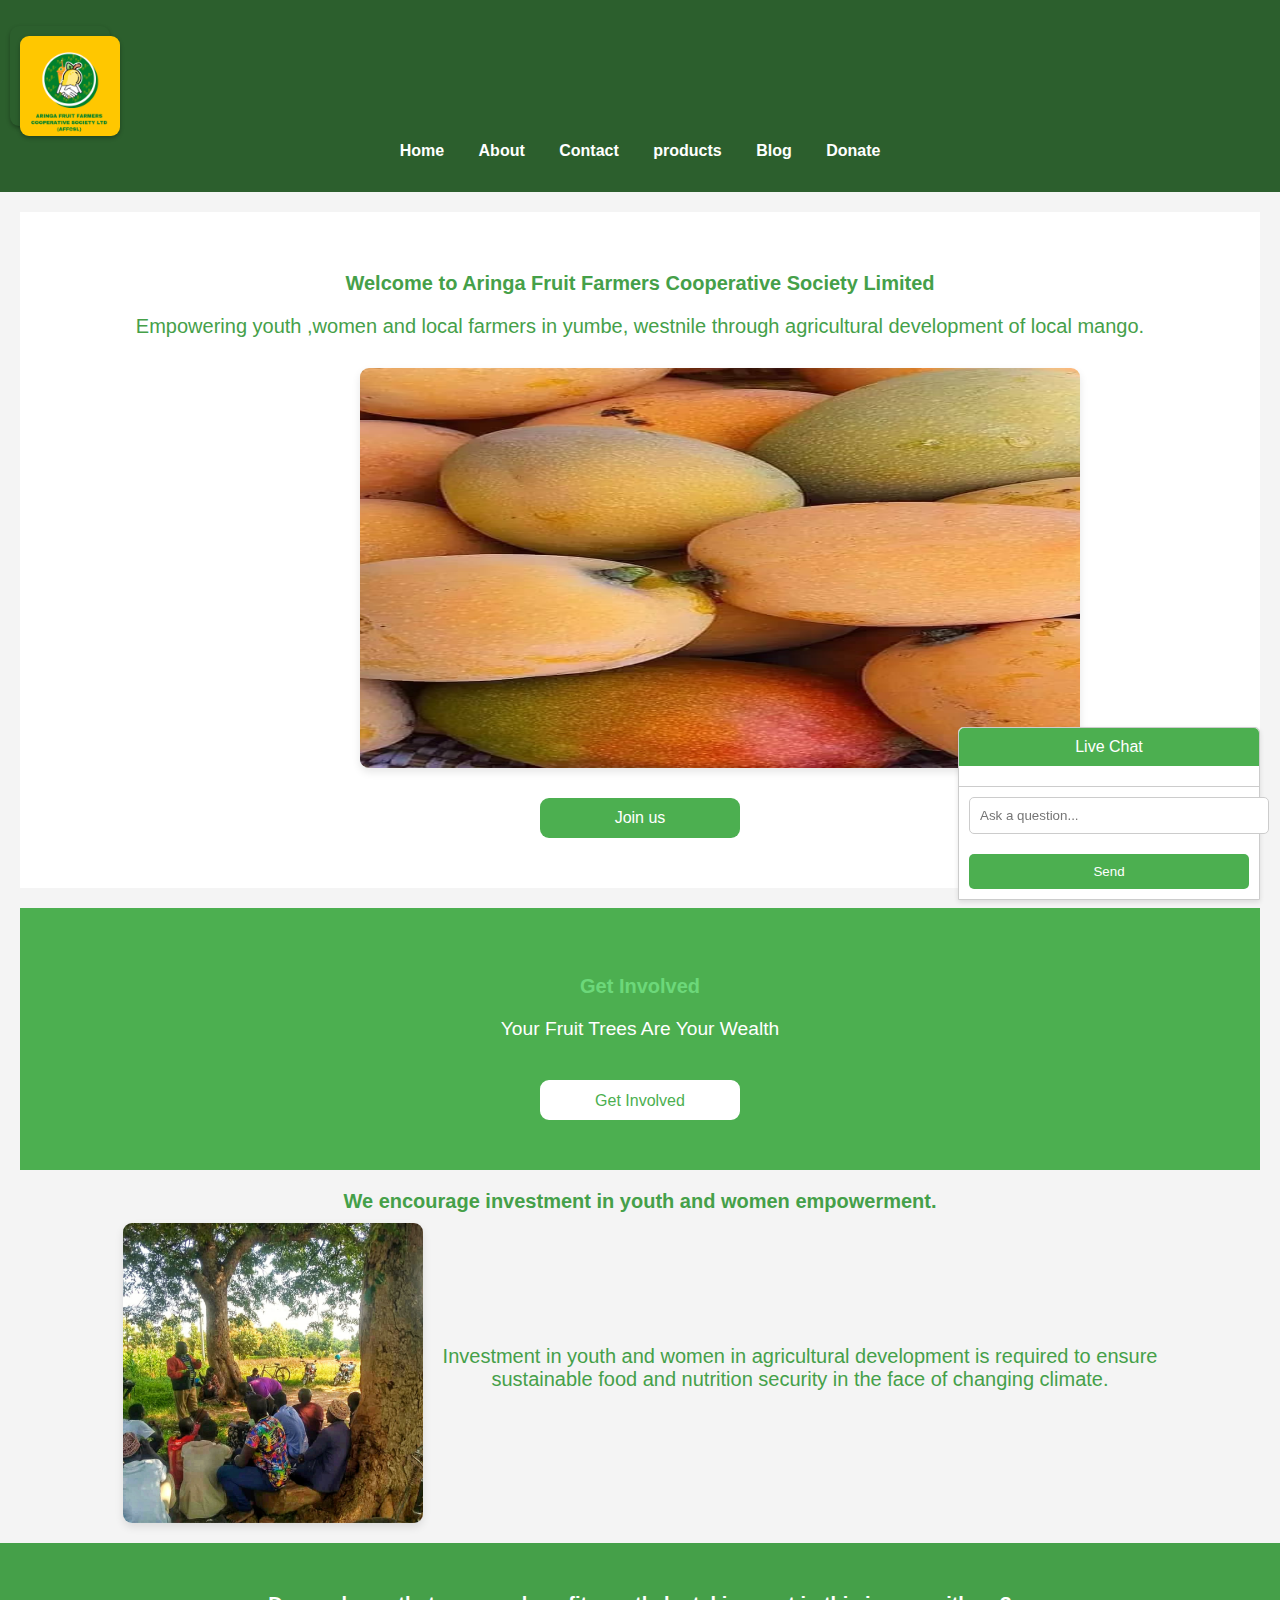
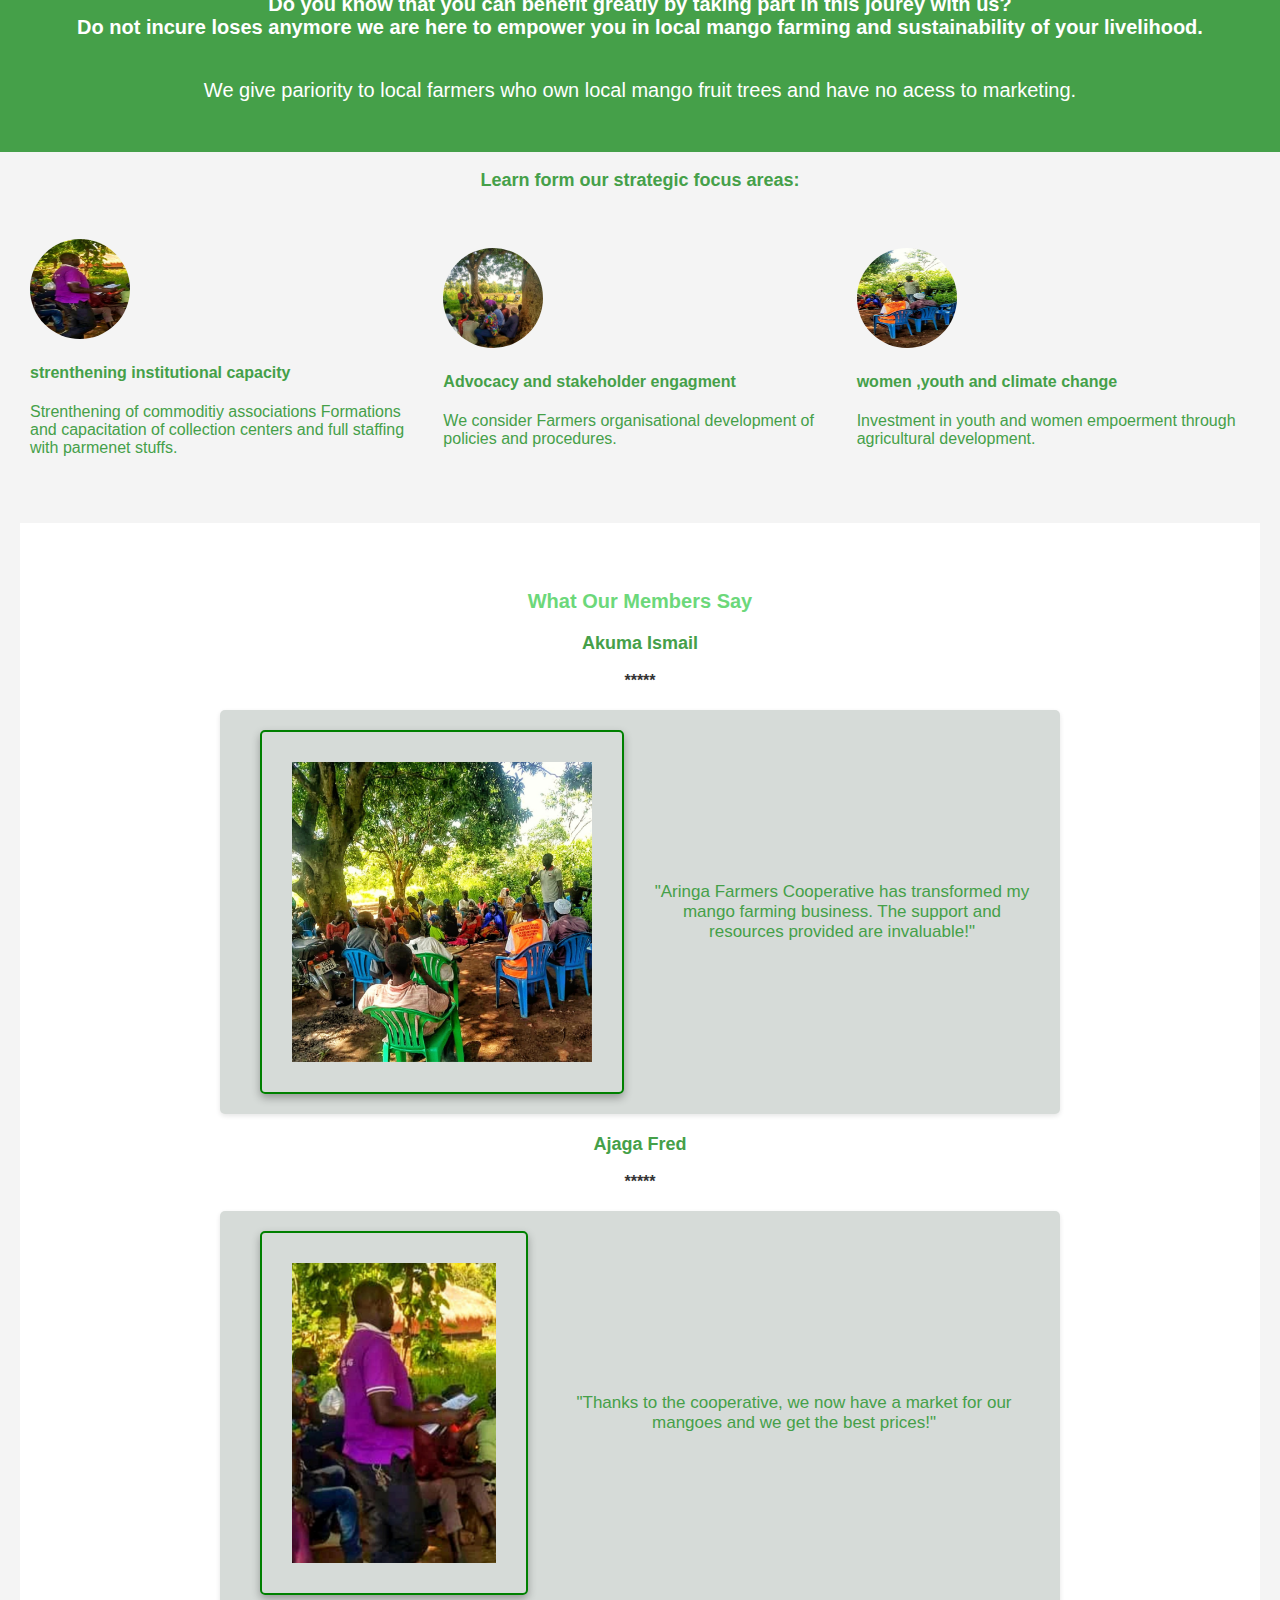
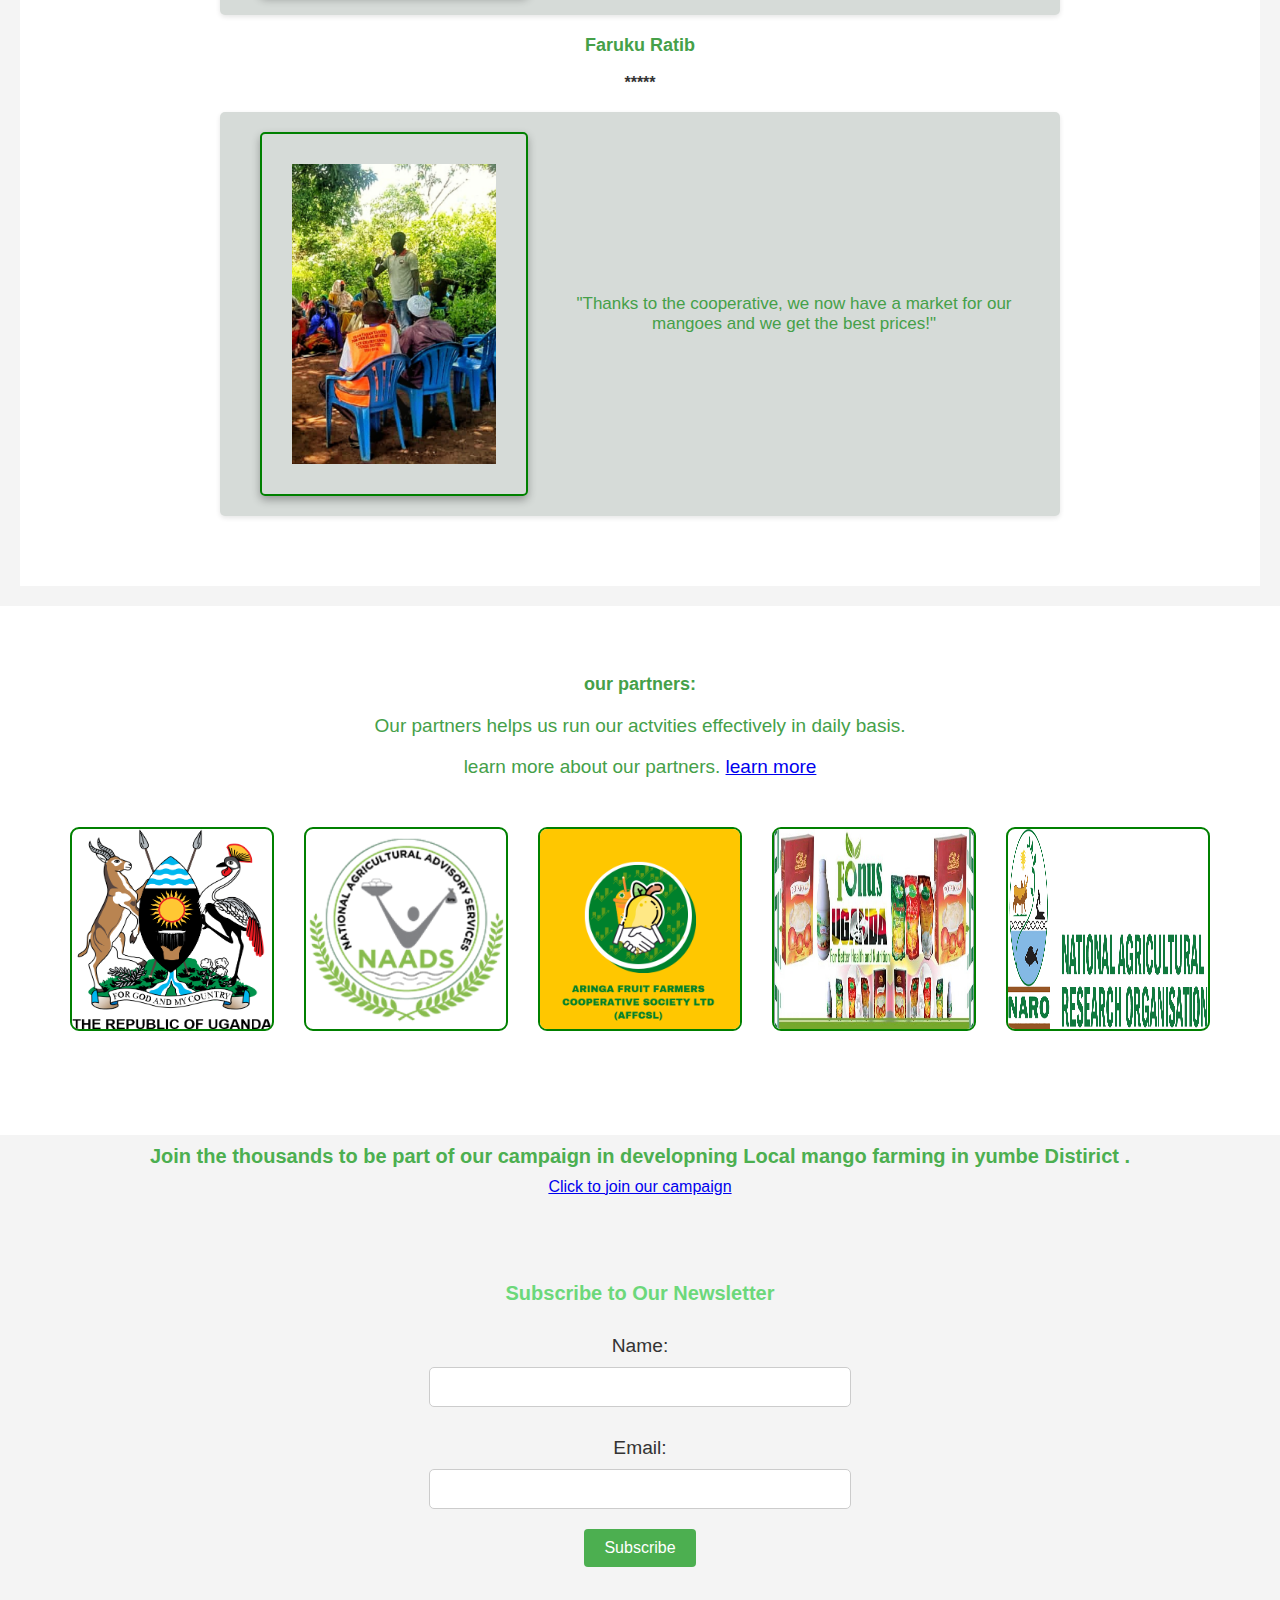
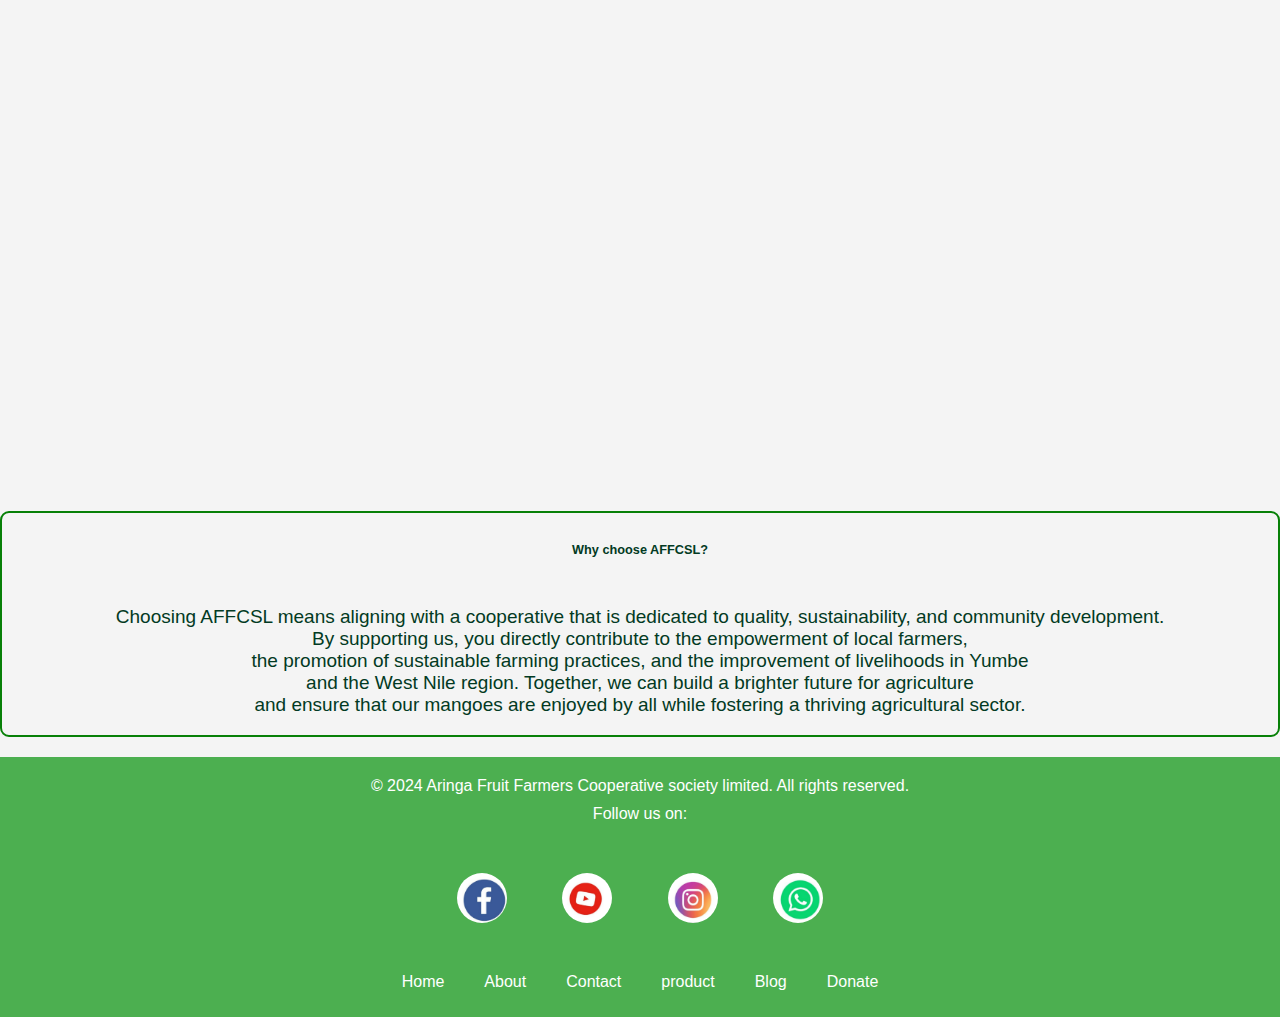
==== commit fc1a4140: "Update index.html" ====
--- a/index.html
+++ b/index.html
@@ -38,7 +38,7 @@
 
     <section id="call-to-action">
         <h2>Get Involved</h2>
-        <p>Your role matters in this journey.lets empower the local farmers through sustainable local mango  farming. </p>
+        <p>Your Fruit Trees Are Your Wealth </p>
         <button onclick="window.location.href='donate.html'" class="hover-effect">Get Involved</button>
     </section>
          <div class="deliver">
@@ -82,7 +82,7 @@
                 <h4>women ,youth and climate change</h4>
                 <p>Investment in youth and women empoerment through agricultural development.</p>
             </div>
-            0782739110
+         
             
          </div>
     <section id="reviews">
